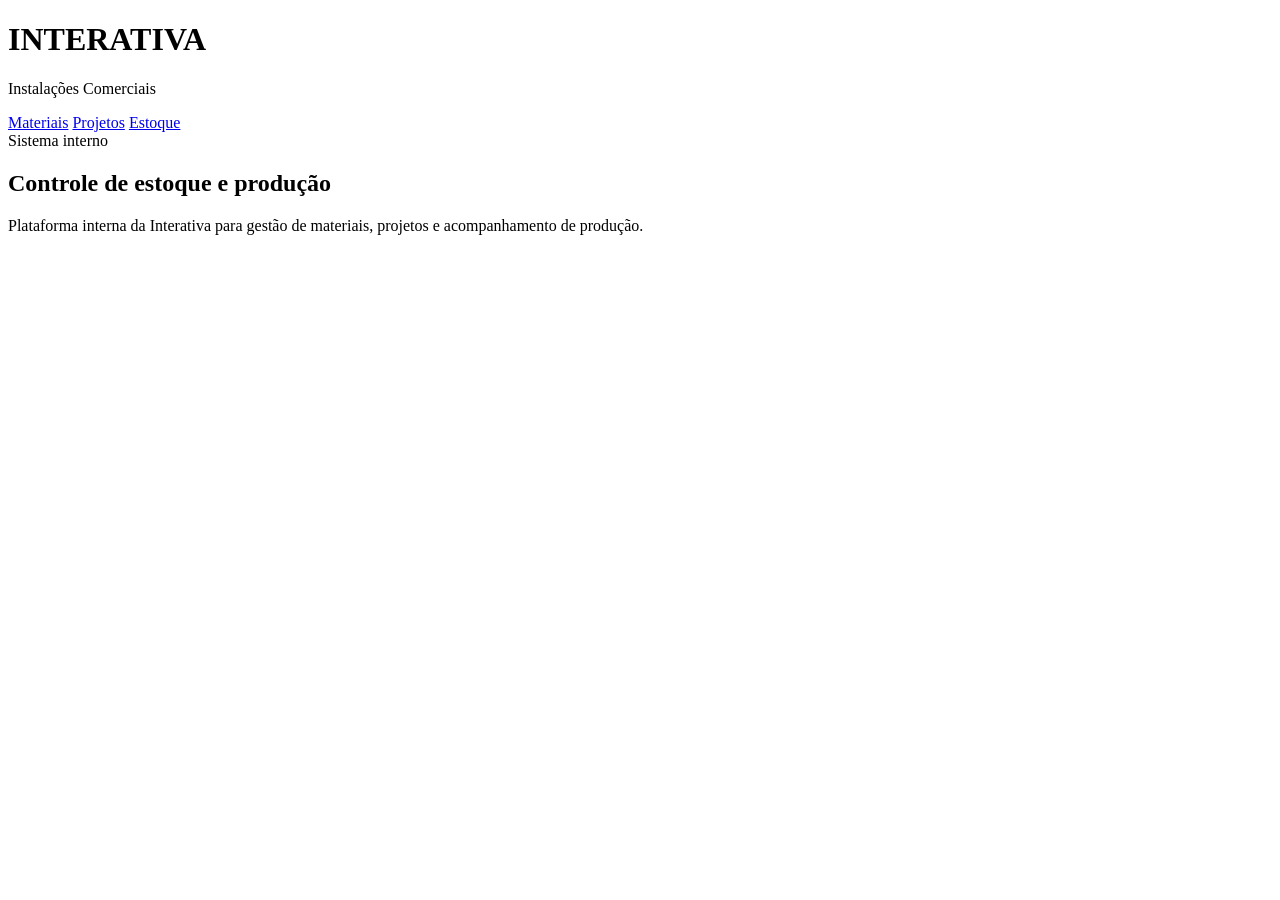
==== templates/index.html @ 16ba1ab2 "Primeira versão com PostgreSQL" ====
<!DOCTYPE html>
<html>
<head>
<meta charset="UTF-8">
<title>INTERATIVA</title>
<link rel="stylesheet" href="{{ url_for('static', filename='css/style.css') }}">
</head>

<body>

<header class="topbar">
    <h1 class="brand-title">INTERATIVA</h1>
    <p class="page-subtitle">Instalações Comerciais</p>

    <nav class="nav nav-top">
        <a href="/materiais">Materiais</a>
        <a href="/projetos">Projetos</a>
        <a href="/estoque">Estoque</a>
    </nav>
</header>

<section class="hero card">
    <div class="hero-content">
        <span class="hero-badge">Sistema interno</span>
        <h1>Controle de estoque e produção</h1>
        <p>
            Plataforma interna da Interativa para gestão de materiais, projetos e acompanhamento de produção.
        </p>
    </div>
</section>

</body>
</html>
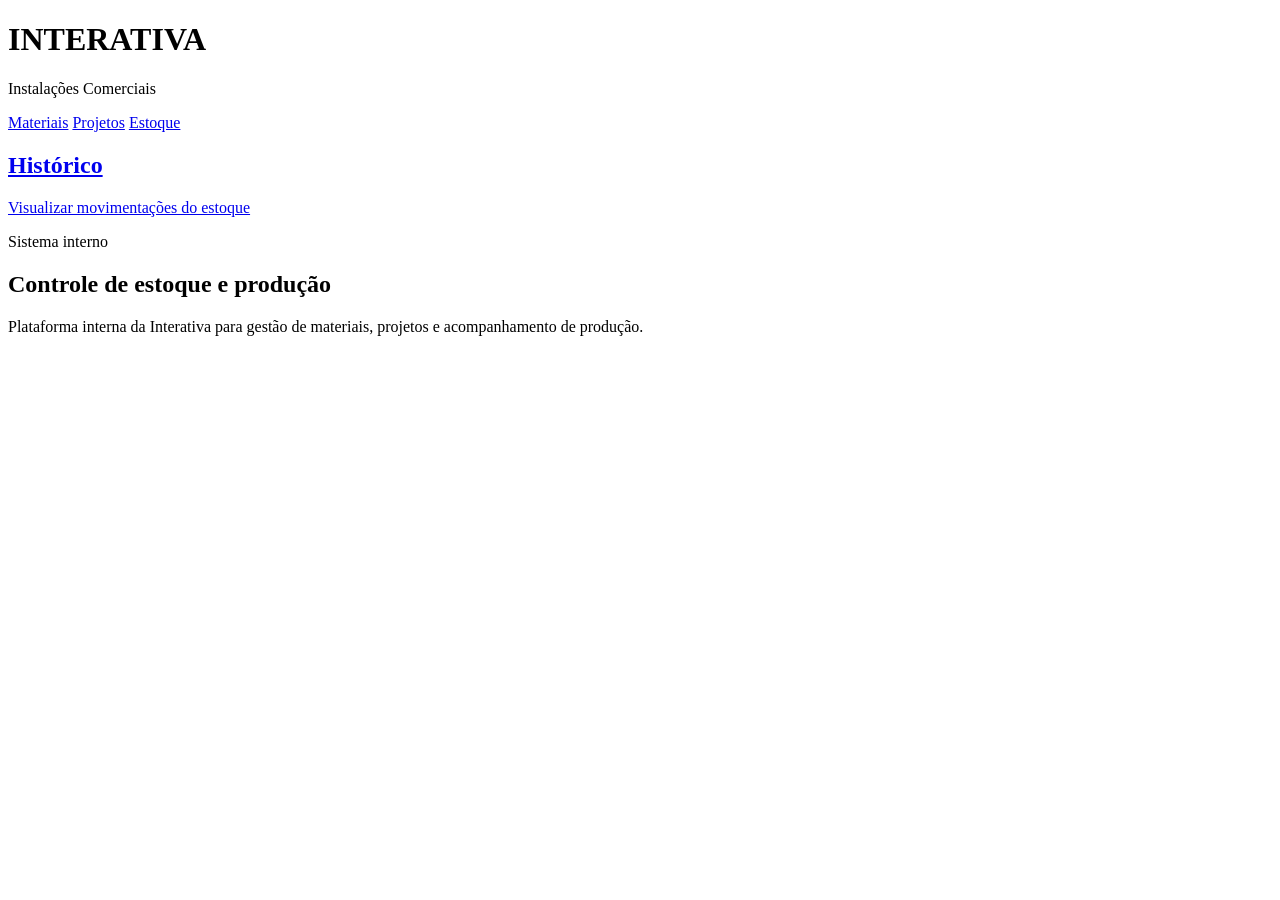
==== commit 0e5dcd42: "Criação da Aba Historico" ====
--- a/templates/index.html
+++ b/templates/index.html
@@ -4,6 +4,7 @@
 <meta charset="UTF-8">
 <title>INTERATIVA</title>
 <link rel="stylesheet" href="{{ url_for('static', filename='css/style.css') }}">
+<meta name="viewport" content="width=device-width, initial-scale=1.0">
 </head>
 
 <body>
@@ -16,6 +17,10 @@
         <a href="/materiais">Materiais</a>
         <a href="/projetos">Projetos</a>
         <a href="/estoque">Estoque</a>
+        <a href="/historico" class="menu-card">
+            <h2>Histórico</h2>
+            <p>Visualizar movimentações do estoque</p>
+        </a>
     </nav>
 </header>
 
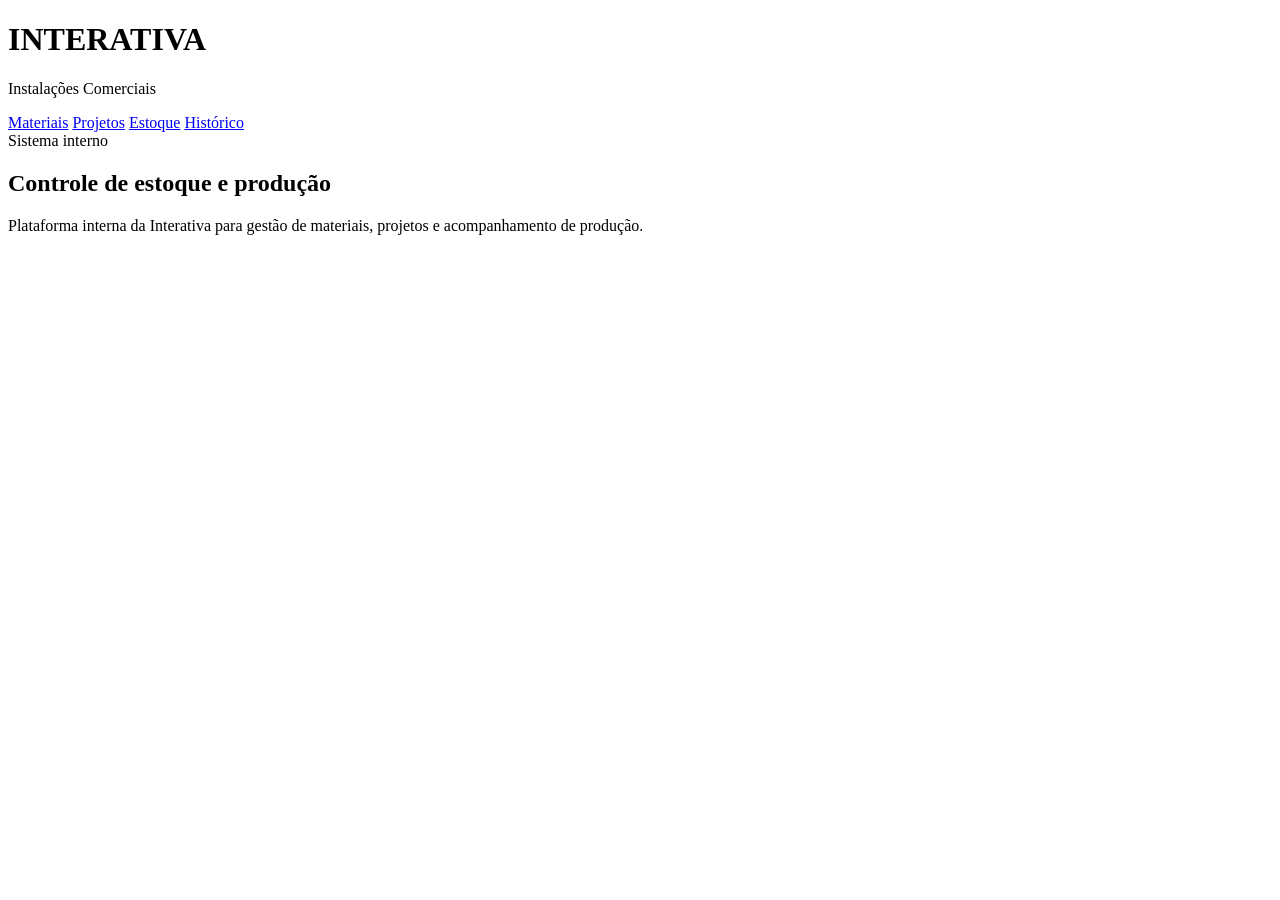
==== commit 7d9fbecb: "Ajuste aba Historico" ====
--- a/templates/index.html
+++ b/templates/index.html
@@ -17,10 +17,7 @@
         <a href="/materiais">Materiais</a>
         <a href="/projetos">Projetos</a>
         <a href="/estoque">Estoque</a>
-        <a href="/historico" class="menu-card">
-            <h2>Histórico</h2>
-            <p>Visualizar movimentações do estoque</p>
-        </a>
+        <a href="/historico">Histórico</a>
     </nav>
 </header>
 
